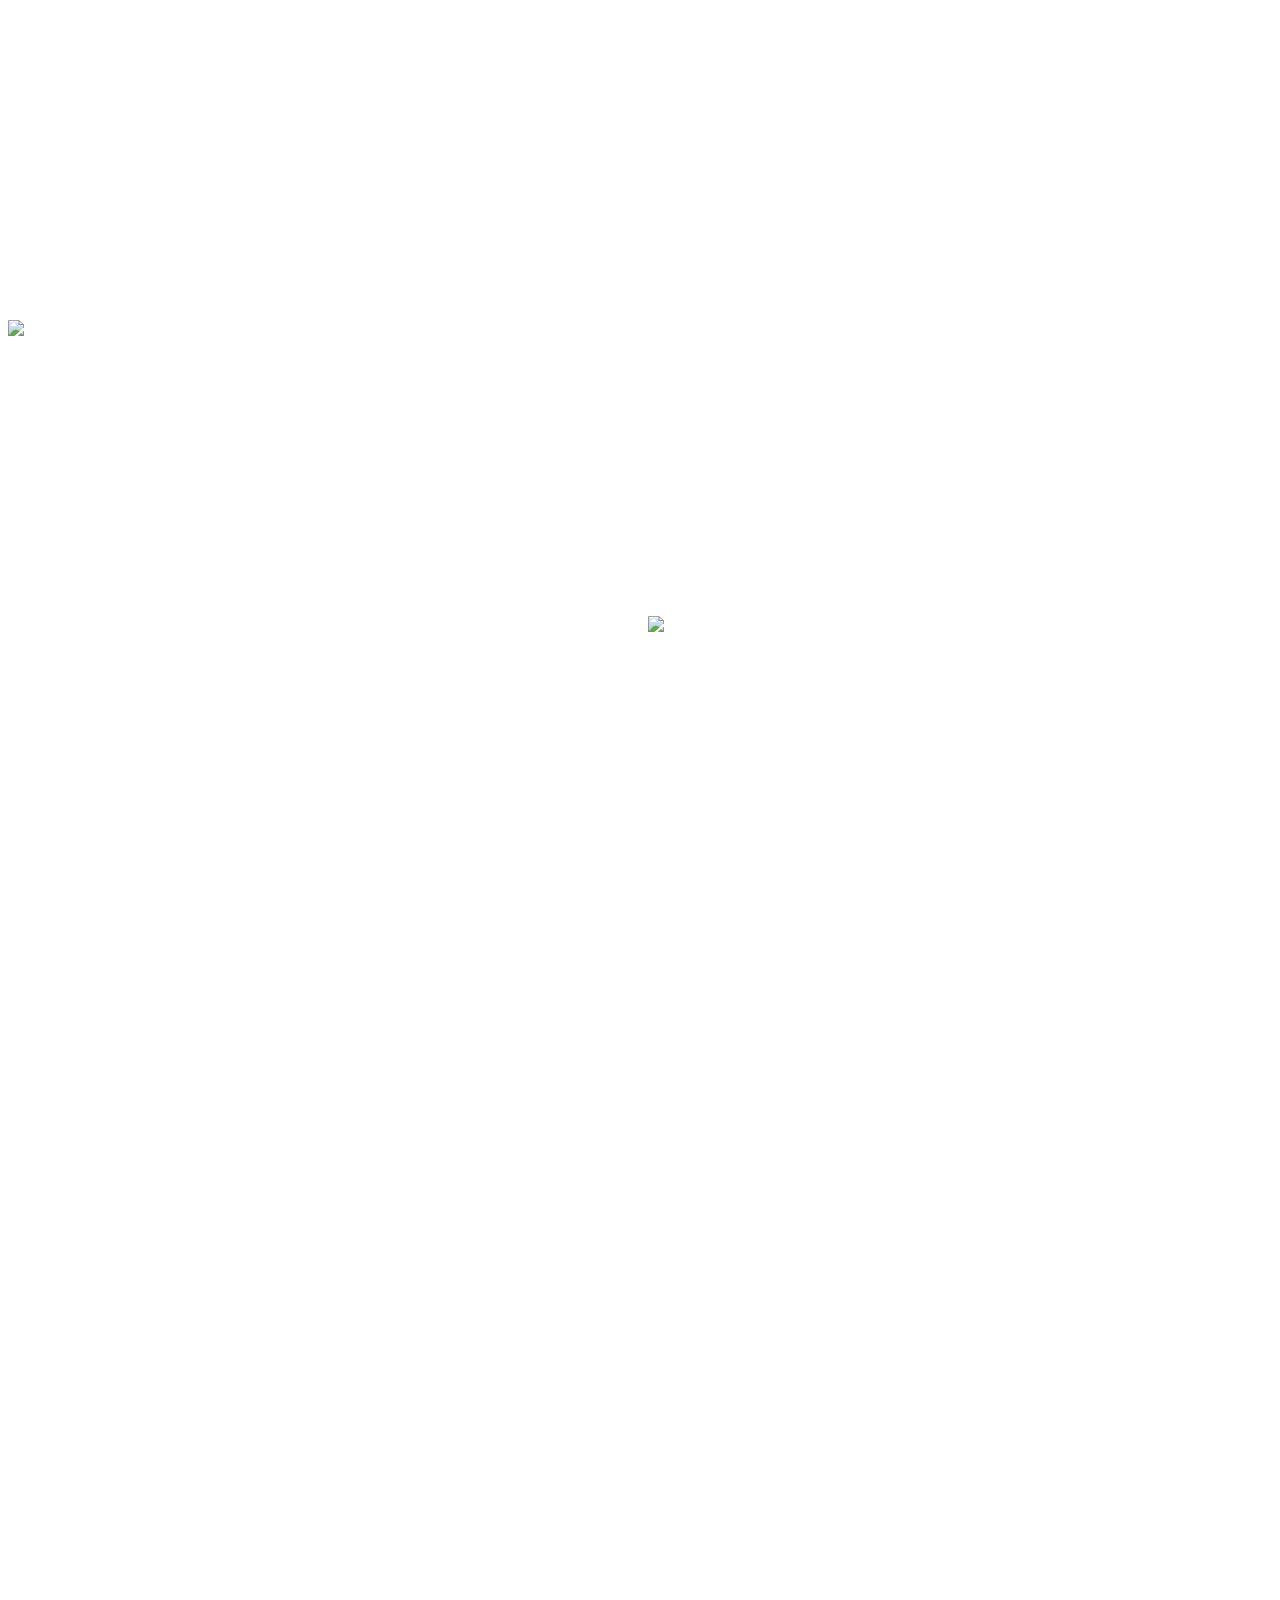
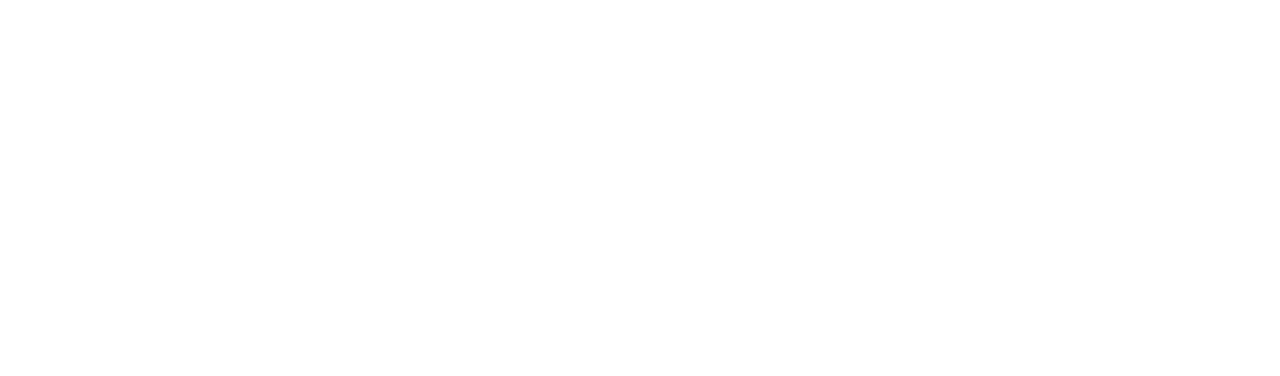
==== 04 Grid Dive In/03_Grid Gallery/index.html @ a105cd23 "gallery playground" ====
<!DOCTYPE html>
<html lang="en">
<head>
    <meta charset="UTF-8">
    <title>Gallery grid</title>
    <link href="gallery_style.css" rel="stylesheet">
</head>
<body>

    <ul class="gallery">
        <li>
                <span><img src="images/aaron-burden-77427-unsplash.jpg"></span>
        </li>






        <li class="portrait">
            <span><img src="images/aliis-sinisalu-78170-unsplash.jpg"></span>
        </li>


        <li class="portrait">
            <a href="#">
                <span><img src="https://images.unsplash.com/photo-1563281746-48bb478e9b2a?ixlib=rb-1.2.1&auto=format&fit=crop&w=350&q=80" alt=""></span>
            </a>
        </li>
        <li>
            <a href="#">
                <span><img src="https://images.unsplash.com/photo-1558980664-ce6960be307d?ixlib=rb-1.2.1&ixid=eyJhcHBfaWQiOjEyMDd9&auto=format&fit=crop&w=350&q=80" alt=""></span>
            </a>
        </li>

        <li>
            <a href="#">
                <span><img src="https://images.unsplash.com/flagged/photo-1563192735-db5ed42d28c3?ixlib=rb-1.2.1&auto=format&fit=crop&w=350&q=80" alt=""></span>
            </a>
        </li>
        <li>
            <a href="#">
                <span><img src="https://images.unsplash.com/photo-1556909172-54557c7e4fb7?ixlib=rb-1.2.1&ixid=eyJhcHBfaWQiOjEyMDd9&auto=format&fit=crop&w=350&q=80" alt=""></span>
            </a>
        </li>


        <li class="portrait">
            <a href="#">
                <span><img src="https://images.unsplash.com/photo-1556742517-fde6c2abbe11?ixlib=rb-1.2.1&auto=format&fit=crop&w=350&q=80" alt=""></span>
            </a>
        </li>
        <li class="">
            <a href="#">
                <span><img src="https://images.unsplash.com/photo-1563897189520-001001c39f3d?ixlib=rb-1.2.1&ixid=eyJhcHBfaWQiOjEyMDd9&auto=format&fit=crop&w=350&q=80" alt=""></span>
            </a>
        </li>
        <li class="portrait">
            <a href="#">
                <span><img src="https://images.unsplash.com/photo-1563861216319-9c462b147c58?ixlib=rb-1.2.1&ixid=eyJhcHBfaWQiOjEyMDd9&auto=format&fit=crop&w=350&q=80" alt=""></span>
            </a>
        </li>
        <li class="small">
            <a href="#">
                <span><img src="https://images.unsplash.com/photo-1495615080073-6b89c9839ce0?ixlib=rb-1.2.1&ixid=eyJhcHBfaWQiOjEyMDd9&auto=format&fit=crop&w=350&q=80" alt=""></span>
            </a>
        </li>
        <li class="portrait">
            <a href="#">
                <span><img src="https://images.unsplash.com/photo-1563253746-350a0a877afa?ixlib=rb-1.2.1&auto=format&fit=crop&w=350&q=80" alt=""></span>
            </a>
        </li>
        <li>
            <a href="#">
                <span><img src="https://images.unsplash.com/photo-1563285950-63fab3e6bb84?ixlib=rb-1.2.1&ixid=eyJhcHBfaWQiOjEyMDd9&auto=format&fit=crop&w=350&q=80" alt=""></span>
            </a>
        </li>
        <li class="small">
            <a href="#">
                <span><img src="https://images.unsplash.com/photo-1558980664-ce6960be307d?ixlib=rb-1.2.1&ixid=eyJhcHBfaWQiOjEyMDd9&auto=format&fit=crop&w=350&q=80" alt=""></span>

            </a>
        </li>
    </ul>
    </div>


</body>
</html>
---- 04 Grid Dive In/03_Grid Gallery/gallery_style.css ----
.gallery {
    padding: 0;
    margin: 0;
    display: grid;
    grid-template-columns: repeat(4, 1fr);
    grid-gap: 1em;
    grid-auto-flow: dense;
}

.gallery a,
.gallery span,
.gallery img {
    display: block;
}

.gallery img {
    width: 100%;
    height: auto;
}

.gallery li {
    display: block;
    list-style: none outside;
    position: relative;
    overflow: hidden;
    grid-column: span 2;
}

.gallery li:before {
    display: block;
    content: '';
    padding-top: 50%;
}

.gallery li.portrait {
    grid-column: span 1;
    grid-row: span 2;
}

.gallery li.portrait a {
    display: flex;
}

.gallery li.small img,
.gallery li.portrait img {
    width: auto;
    height: 100%;
}

.gallery li.portrait:before {
    padding-top: 200%;
}

.gallery li.small {
    grid-column: span 1;
    grid-row: span 1;
}

.gallery li.small:before {
    padding-top: 100%;
}

.gallery li > a {
    position: absolute;
    top: 0; left: 0; right: 0; bottom: 0;
}

/*.gallery li > a:hover {*/

/*}*/

/*.gallery li > a:hover img {*/
/*    position: relative;*/
/*    z-index: 1;*/
/*}*/

/*.gallery li > a:hover:before {*/
/*    content: '';*/
/*    display: block;*/
/*    background: rgba(0,0,0,0.9);*/
/*    z-index: 2;*/
/*    position: absolute;*/
/*    top: 0; left: 0; right: 0; bottom: 0;*/
/*}*/

/*.gallery li > a:hover strong {*/
/*    position: absolute;*/
/*    top: 1em;*/
/*    left: 1em;*/
/*    z-index: 3;*/
/*    color: #FFF;*/

/*}*/
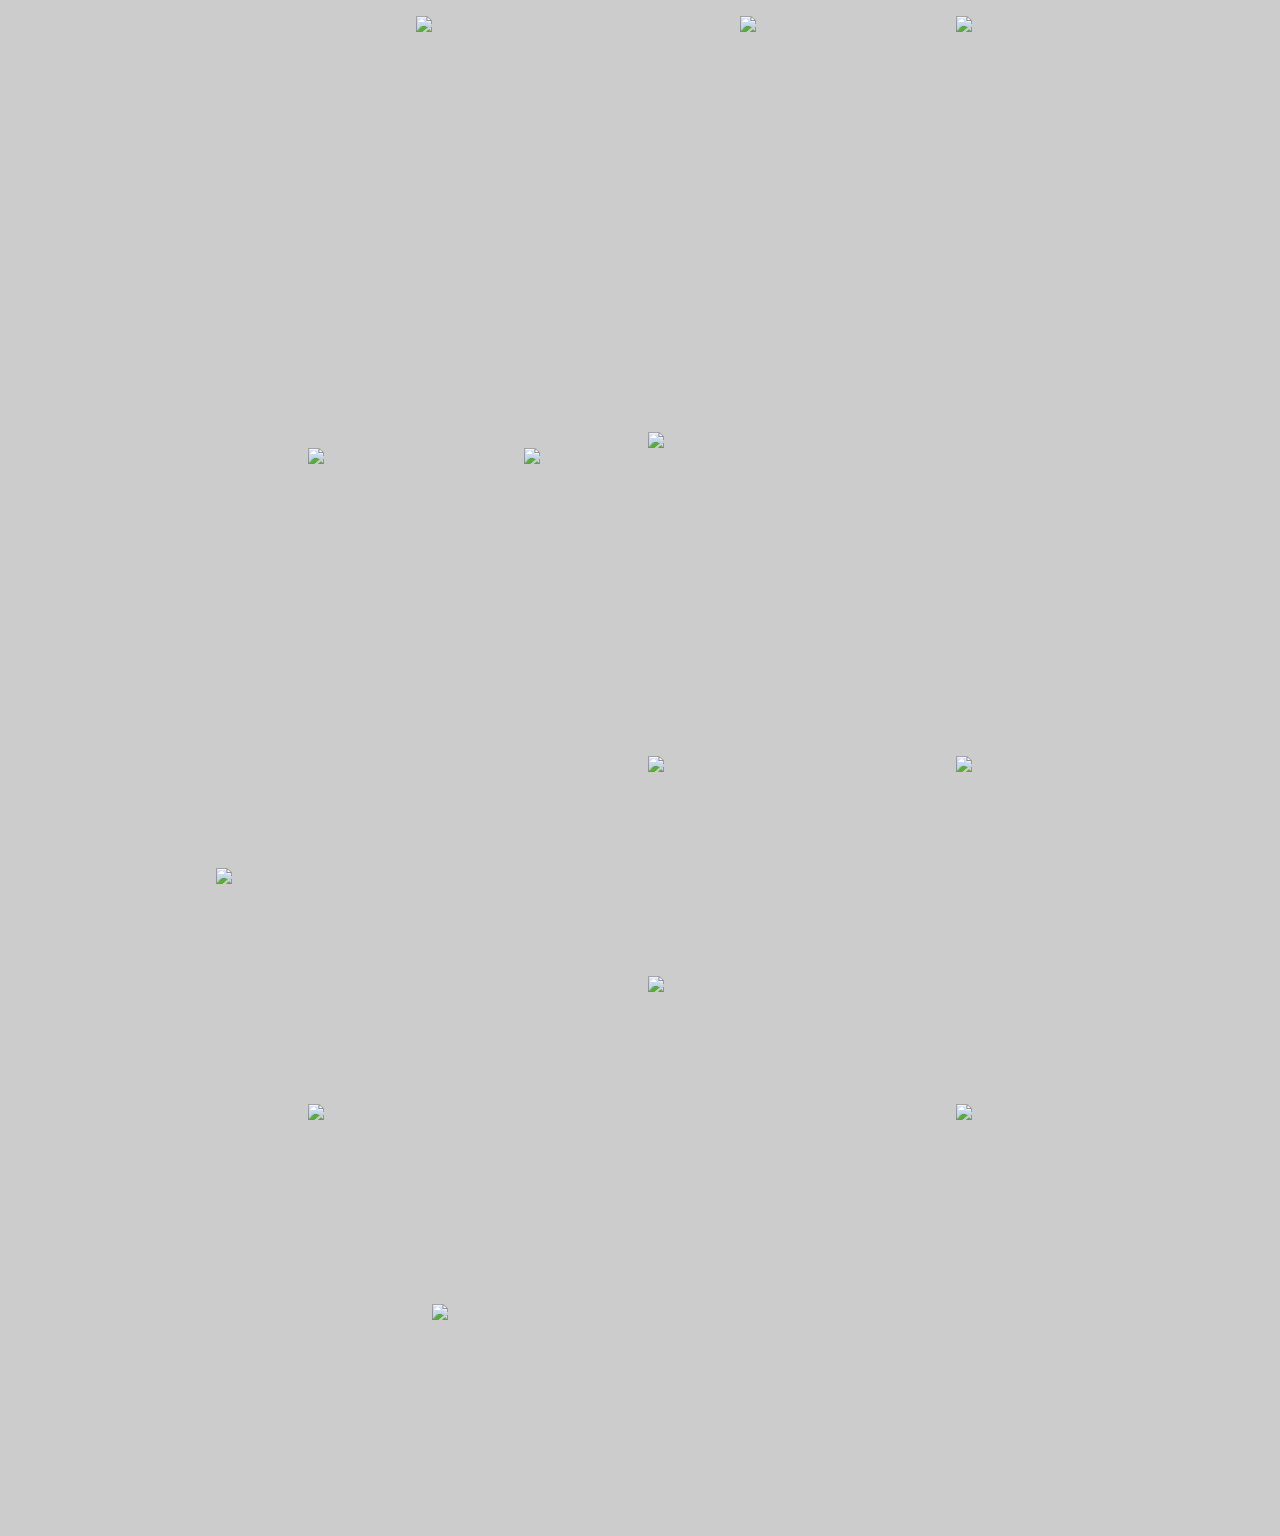
==== commit 5ed4929b: "L04 Complete" ====
--- a/04 Grid Dive In/03_Grid Gallery/index.html
+++ b/04 Grid Dive In/03_Grid Gallery/index.html
@@ -2,87 +2,66 @@
 <html lang="en">
 <head>
     <meta charset="UTF-8">
-    <title>Gallery grid</title>
-    <link href="gallery_style.css" rel="stylesheet">
+    <title>Grid learning</title>
+    <link href="gallery_grid.css" rel="stylesheet">
 </head>
 <body>
 
     <ul class="gallery">
-        <li>
-                <span><img src="images/aaron-burden-77427-unsplash.jpg"></span>
+
+        <li class="big">
+            <img class="por" src="https://images.unsplash.com/photo-1563285950-63fab3e6bb84?ixlib=rb-1.2.1&ixid=eyJhcHBfaWQiOjEyMDd9&auto=format&fit=crop&w=500&q=80"/>
         </li>
 
+        <li class="small">
+            <img class="por" src="https://images.unsplash.com/photo-1558980664-ce6960be307d?ixlib=rb-1.2.1&ixid=eyJhcHBfaWQiOjEyMDd9&auto=format&fit=crop&w=500&q=80">
+        </li>
 
+        <li class="small">
+            <img class="por" src="https://images.unsplash.com/flagged/photo-1563192735-db5ed42d28c3?ixlib=rb-1.2.1&auto=format&fit=crop&w=500&q=80">
+        </li>
 
+        <li class="big">
+            <img class="land" src="https://images.unsplash.com/photo-1556742517-fde6c2abbe11?ixlib=rb-1.2.1&auto=format&fit=crop&w=500&q=80">
+        </li>
 
+        <li class="small">
+            <img class="por" src="https://images.unsplash.com/photo-1495615080073-6b89c9839ce0?ixlib=rb-1.2.1&ixid=eyJhcHBfaWQiOjEyMDd9&auto=format&fit=crop&w=500&q=80">
+        </li>
 
+        <li class="small">
+            <img class="por" src="https://images.unsplash.com/photo-1563897189520-001001c39f3d?ixlib=rb-1.2.1&ixid=eyJhcHBfaWQiOjEyMDd9&auto=format&fit=crop&w=500&q=80">
+        </li>
+
+        <li class="big">
+            <img class="land" src="https://images.unsplash.com/photo-1563861216319-9c462b147c58?ixlib=rb-1.2.1&ixid=eyJhcHBfaWQiOjEyMDd9&auto=format&fit=crop&w=500&q=80">
+        </li>
+
+        <li class="small">
+            <img class="land" src="https://images.unsplash.com/photo-1563281746-48bb478e9b2a?ixlib=rb-1.2.1&auto=format&fit=crop&w=500&q=80">
+        </li>
+
+        <li class="small">
+            <img src="https://images.unsplash.com/photo-1563253746-350a0a877afa?ixlib=rb-1.2.1&auto=format&fit=crop&w=500&q=80">
+        </li>
+
+        <li class="landscape">
+            <img class="land" src="https://images.unsplash.com/photo-1563897189520-001001c39f3d?ixlib=rb-1.2.1&ixid=eyJhcHBfaWQiOjEyMDd9&auto=format&fit=crop&w=500&q=80">
+        </li>
 
         <li class="portrait">
-            <span><img src="images/aliis-sinisalu-78170-unsplash.jpg"></span>
+            <img class="por" src="https://images.unsplash.com/photo-1556742517-fde6c2abbe11?ixlib=rb-1.2.1&auto=format&fit=crop&w=500&q=80">
         </li>
 
+        <li class="big">
+            <img class="land" src="https://images.unsplash.com/photo-1554629816-15083e43468a?ixlib=rb-1.2.1&ixid=eyJhcHBfaWQiOjEyMDd9&auto=format&fit=crop&w=500&q=80">
+        </li>
 
         <li class="portrait">
-            <a href="#">
-                <span><img src="https://images.unsplash.com/photo-1563281746-48bb478e9b2a?ixlib=rb-1.2.1&auto=format&fit=crop&w=350&q=80" alt=""></span>
-            </a>
-        </li>
-        <li>
-            <a href="#">
-                <span><img src="https://images.unsplash.com/photo-1558980664-ce6960be307d?ixlib=rb-1.2.1&ixid=eyJhcHBfaWQiOjEyMDd9&auto=format&fit=crop&w=350&q=80" alt=""></span>
-            </a>
+            <img class="por" src="https://images.unsplash.com/photo-1563281746-48bb478e9b2a?ixlib=rb-1.2.1&auto=format&fit=crop&w=500&q=80">
         </li>
 
-        <li>
-            <a href="#">
-                <span><img src="https://images.unsplash.com/flagged/photo-1563192735-db5ed42d28c3?ixlib=rb-1.2.1&auto=format&fit=crop&w=350&q=80" alt=""></span>
-            </a>
-        </li>
-        <li>
-            <a href="#">
-                <span><img src="https://images.unsplash.com/photo-1556909172-54557c7e4fb7?ixlib=rb-1.2.1&ixid=eyJhcHBfaWQiOjEyMDd9&auto=format&fit=crop&w=350&q=80" alt=""></span>
-            </a>
-        </li>
-
-
-        <li class="portrait">
-            <a href="#">
-                <span><img src="https://images.unsplash.com/photo-1556742517-fde6c2abbe11?ixlib=rb-1.2.1&auto=format&fit=crop&w=350&q=80" alt=""></span>
-            </a>
-        </li>
-        <li class="">
-            <a href="#">
-                <span><img src="https://images.unsplash.com/photo-1563897189520-001001c39f3d?ixlib=rb-1.2.1&ixid=eyJhcHBfaWQiOjEyMDd9&auto=format&fit=crop&w=350&q=80" alt=""></span>
-            </a>
-        </li>
-        <li class="portrait">
-            <a href="#">
-                <span><img src="https://images.unsplash.com/photo-1563861216319-9c462b147c58?ixlib=rb-1.2.1&ixid=eyJhcHBfaWQiOjEyMDd9&auto=format&fit=crop&w=350&q=80" alt=""></span>
-            </a>
-        </li>
-        <li class="small">
-            <a href="#">
-                <span><img src="https://images.unsplash.com/photo-1495615080073-6b89c9839ce0?ixlib=rb-1.2.1&ixid=eyJhcHBfaWQiOjEyMDd9&auto=format&fit=crop&w=350&q=80" alt=""></span>
-            </a>
-        </li>
-        <li class="portrait">
-            <a href="#">
-                <span><img src="https://images.unsplash.com/photo-1563253746-350a0a877afa?ixlib=rb-1.2.1&auto=format&fit=crop&w=350&q=80" alt=""></span>
-            </a>
-        </li>
-        <li>
-            <a href="#">
-                <span><img src="https://images.unsplash.com/photo-1563285950-63fab3e6bb84?ixlib=rb-1.2.1&ixid=eyJhcHBfaWQiOjEyMDd9&auto=format&fit=crop&w=350&q=80" alt=""></span>
-            </a>
-        </li>
-        <li class="small">
-            <a href="#">
-                <span><img src="https://images.unsplash.com/photo-1558980664-ce6960be307d?ixlib=rb-1.2.1&ixid=eyJhcHBfaWQiOjEyMDd9&auto=format&fit=crop&w=350&q=80" alt=""></span>
-
-            </a>
-        </li>
     </ul>
-    </div>
 
 
 </body>
--- a/04 Grid Dive In/03_Grid Gallery/gallery_grid.css
+++ b/04 Grid Dive In/03_Grid Gallery/gallery_grid.css
@@ -0,0 +1,115 @@
+html{
+    box-sizing: border-box;
+}
+
+*,
+*:before,
+*:after {
+    margin: 0;
+    padding: 0;
+    box-sizing: inherit;
+}
+
+body {
+    margin: 1em auto;
+    max-width: 55em;
+    background: #cccccc;
+}
+
+ul li {
+    list-style: none outside;
+    display: block;
+    height: 1fr;
+    position: relative;
+    overflow: hidden;
+    border-radius: 0.5em;
+}
+
+.gallery{
+    margin: 0 auto;
+    padding: 0 1em;
+    width: 100%;
+    display: grid;
+    grid-template-columns: repeat(4, 1fr);
+    gap: 1em;
+    justify-content: center;
+    align-content: center;
+    grid-auto-flow: dense;
+}
+
+.small{
+    grid-row: span 1;
+    grid-column: span 1;
+}
+
+.big{
+    grid-row: span 2;
+    grid-column: span 2;
+}
+
+.portrait{
+    grid-row: span 2;
+    grid-column: span 1;
+}
+
+.landscape{
+    grid-row: span 1;
+    grid-column: span 2;
+}
+
+.small:before{
+    content: '';
+    padding-top: 100%;
+    display: block;
+}
+
+.big:before{
+    content: '';
+    padding-top: 100%;
+    display: block;
+}
+
+.landscape:before{
+    content: '';
+    padding-top: 50%;
+    display: block;
+}
+
+.portrait:before{
+    content: '';
+    padding-top: 200%;
+    display: block;
+}
+
+body ul li img {
+    position: absolute;
+    top: 50%;
+    left: 50%;
+    transform: translate(-50%, -50%);
+}
+
+img.land{
+    width: 100%;
+    height: auto;
+}
+
+img.por{
+    height: 100%;
+    width: auto;
+}
+
+@media screen and (max-width: 350px) {
+
+    .gallery {
+        grid-template-columns: repeat(2, 1fr);
+        padding: 0 0.5em;
+        gap: 0.5em;
+    }
+}
+
+@media screen and (max-width: 768px) {
+
+    .gallery {
+        grid-template-columns: repeat(2, 1fr);
+    }
+}